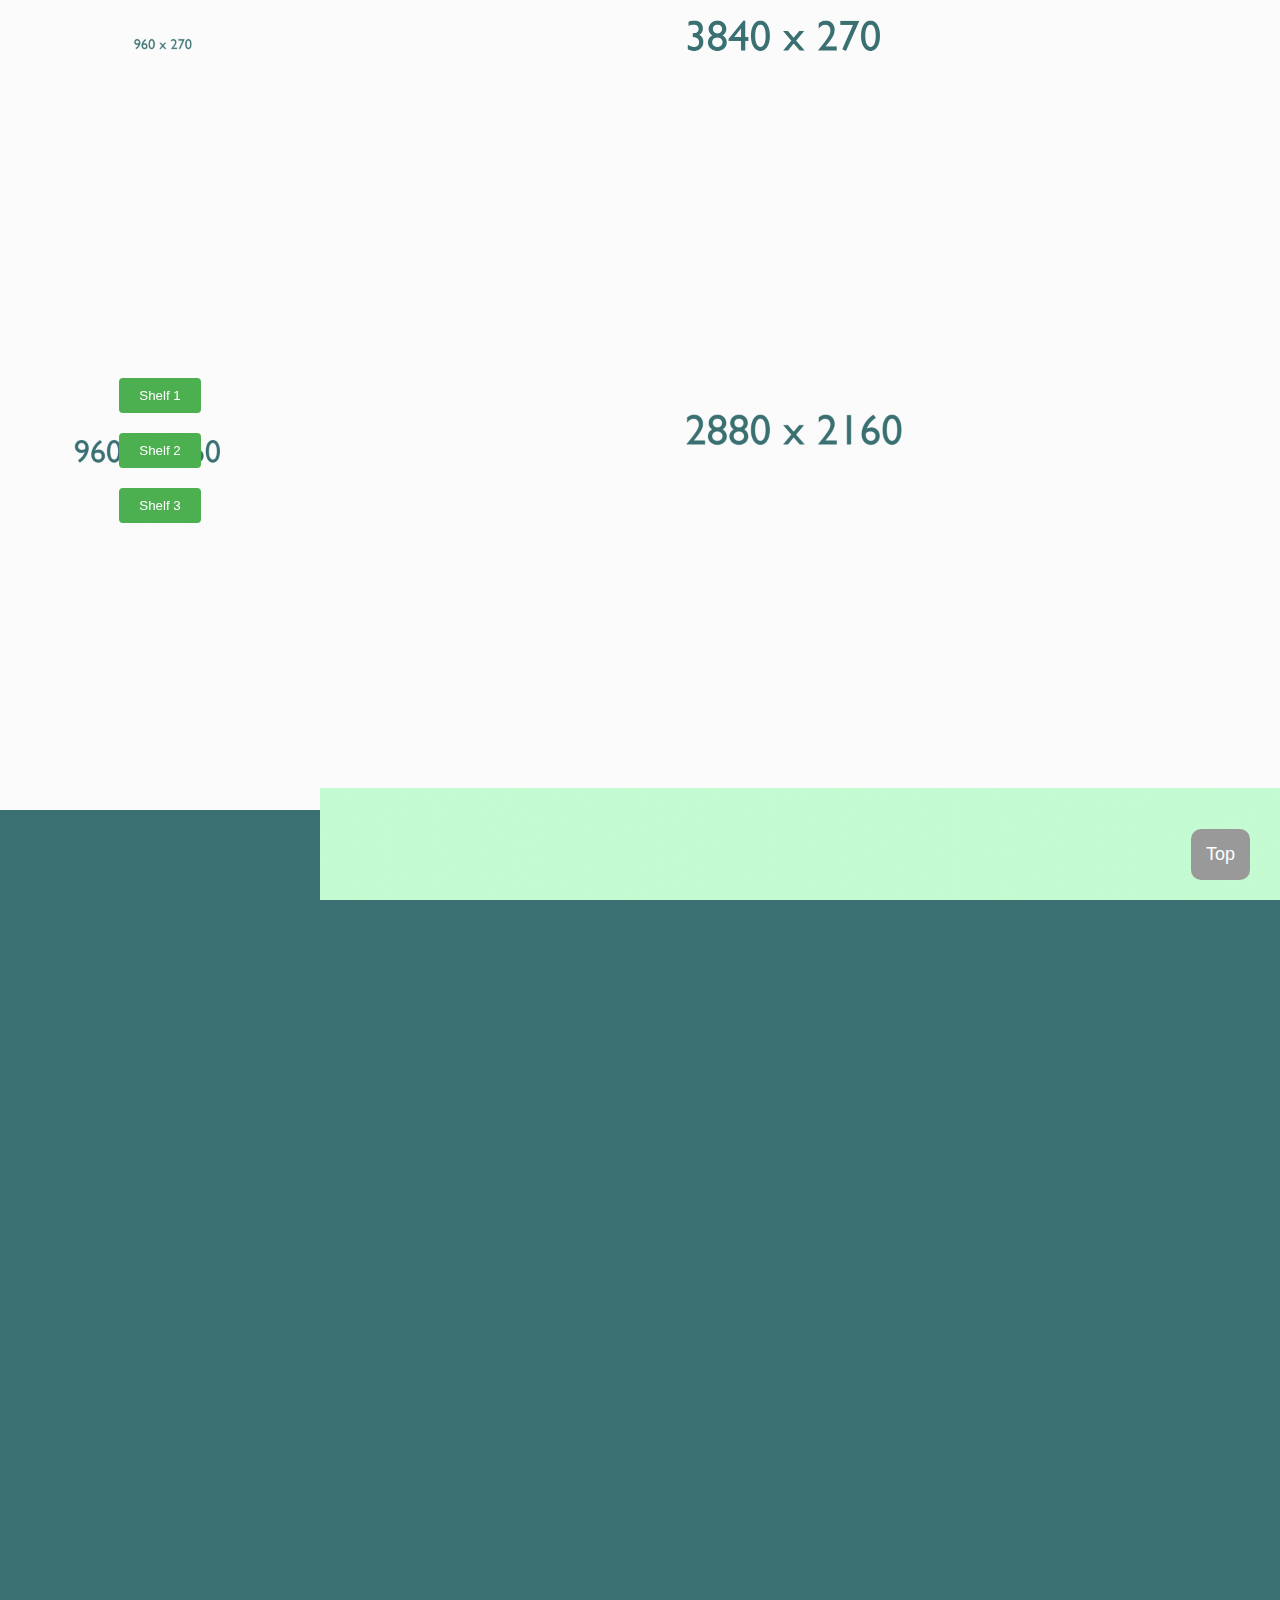
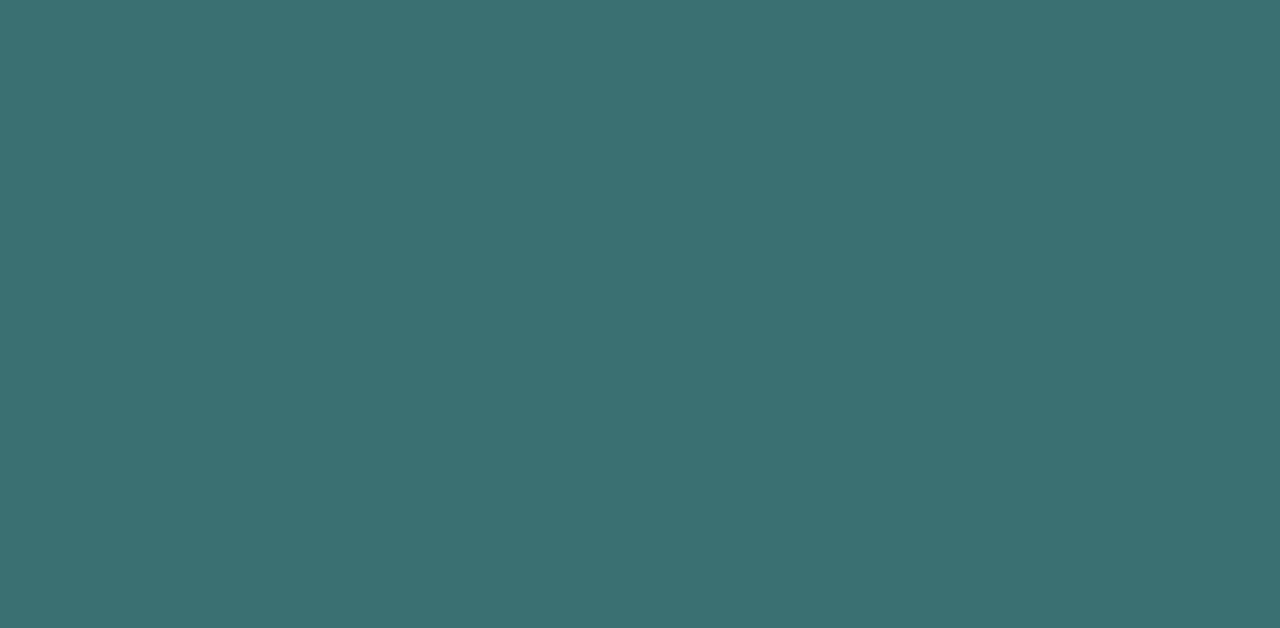
==== index.html @ 76a44fa4 "hjhjhj" ====
<!DOCTYPE html>
<html lang="en">
    <head>
        <meta charset="UTF-8">
        <title>Anderdragoon</title>
        <link rel="stylesheet" type="text/css" href="styles.css">
        <link href="https://fonts.googleapis.com/css?family=Open+Sans&display=swap" rel="stylesheet">
        <link rel="icon" sizes="192x192" href="logos/dragonLogo-192x192.png">
        <link rel="icon" sizes="256x256" href="logos/dragonLogo-256x256.png">
    </head>

    <body>
        <a href="new_page.html">
            <img src="pics/headNews3840x270.png" alt="Description of Image" class="news-image">
        </a>

        <a href="index.html" class="home-link">
            <img src="pics/topLeft960x270.png" alt="Home Page" class="top-left">
        </a>

        <div class="sidebar">
            <button onclick="scrollToImage('shelf1')">Shelf 1</button>
            <button onclick="scrollToImage('shelf2')">Shelf 2</button>
            <button onclick="scrollToImage('shelf3')">Shelf 3</button>
        </div>
    
        <div class="shelf-container">
            <img id="shelf1" src="pics/blankShelf2880x2160A.png" alt="Shelf 1">
            <img id="shelf2" src="pics/blankShelf2880x2160B.png" alt="Shelf 2">
            <img id="shelf3" src="pics/blankShelf2880x2160C.png" alt="Shelf 3">
        </div>

        <button id="backToTop" title="Go to top">Top</button>
        <script src="testScript.js"></script>
    </body>

</html>
---- styles.css ----
html, body {
    background-color: #3a7072;
    width: 100%;
    height: 100%;
    margin: 0;
    padding: 0;
    overflow-x: hidden; /* 防止水平滚动 */
    font-family: 'Open Sans', sans-serif;
    cursor: url('logos/pixelDragonCursor32x32.png')16 16, auto;
}

/*button, button:hover {
    cursor: url('logos/pixelDragonCursorSmile32x32.png')16 16, auto;
}*/

img {
    cursor: url('logos/pixelDragonCursorSmile32x32.png')16 16, auto;
}

.news-image {
    display: block; /* 将图片作为块级元素处理 */
    margin-left: 25%; /* 左边距设置为视窗宽度的25% */
    width: 75%; /* 可能需要调整的图片宽度 */
    height: auto; /* 高度自动调整以保持宽高比 */
}

.top-left {
    display: block;
    position: fixed; /* 固定定位 */
    top: 0; /* 顶部对齐 */
    left: 0; /* 左侧对齐 */
    width: 25%; /* 图片宽度为视窗宽度的25% */
    height: auto; /* 自动调整高度以保持宽高比 */
}

.home-link {
    display: block; /* 确保链接作为块级元素 */
    text-decoration: none; /* 可选：移除链接下划线 */
    z-index: 50; 
}

.shelf-container {
    margin-left: 25%;
    margin-top: 0; /* 移除上边距 */
}

.shelf-container img {
    width: 100%;
    height: auto;
    display: block; /* 避免图片间有间隙 */
}

.sidebar {
    position: fixed; /* 固定位置，随滚动条移动 */
    left: 0;
    top: 0;
    width: 25%;
    height: 100%;
    background-image: url('pics/sideBar960x2160.png');
    background-size: contain; /* 更改为contain以确保图片完整显示 */
    background-repeat: no-repeat; /* 防止背景图片重复 */
    background-position: center; /* 垂直居中 */
    display: flex;
    flex-direction: column;
    align-items: center;
    justify-content: center;
    z-index: 1; /* 确保侧边栏在内容之上 */
}

/* 媒体查询示例，针对更小的屏幕调整 */
@media (max-width: 768px) {
    .sidebar {
        width: 30%; /* 在小屏幕上增加宽度 */
        /* 可以添加更多样式调整 */
    }
}

.sidebar button {
    background-color: #4CAF50; /* Green */
    color: white;
    padding: 10px 20px;
    margin: 10px 0;
    border: none;
    border-radius: 4px;
    cursor: url('logos/pixelDragonCursorSmile32x32.png')16 16, auto;
    transition: 0.3s;
}

.sidebar button:hover {
    background-color: #45a049;
}

.sidebar button:focus {
    outline: none;
    box-shadow: 0 0 3px 2px #252525;
}

#backToTop {
    position: fixed;
    bottom: 20px;
    right: 30px;
    z-index: 99;
    font-size: 18px;
    border: none;
    outline: none;
    background-color: #999;
    color: white;
    cursor: pointer;
    padding: 15px;
    border-radius: 10px;
  }
  
#backToTop:hover {
    background-color: #333;
  }

#shelf1 {
    cursor: url('logos/pixelDragonCursor32x32.png')16 16, auto;
}

#shelf2 {
    cursor: url('logos/pixelDragonCursor32x32.png')16 16, auto;
}

#shelf3 {
    cursor: url('logos/pixelDragonCursor32x32.png')16 16, auto;
}

h1 {
    color: #333;
}

p {
    color: #666;
}
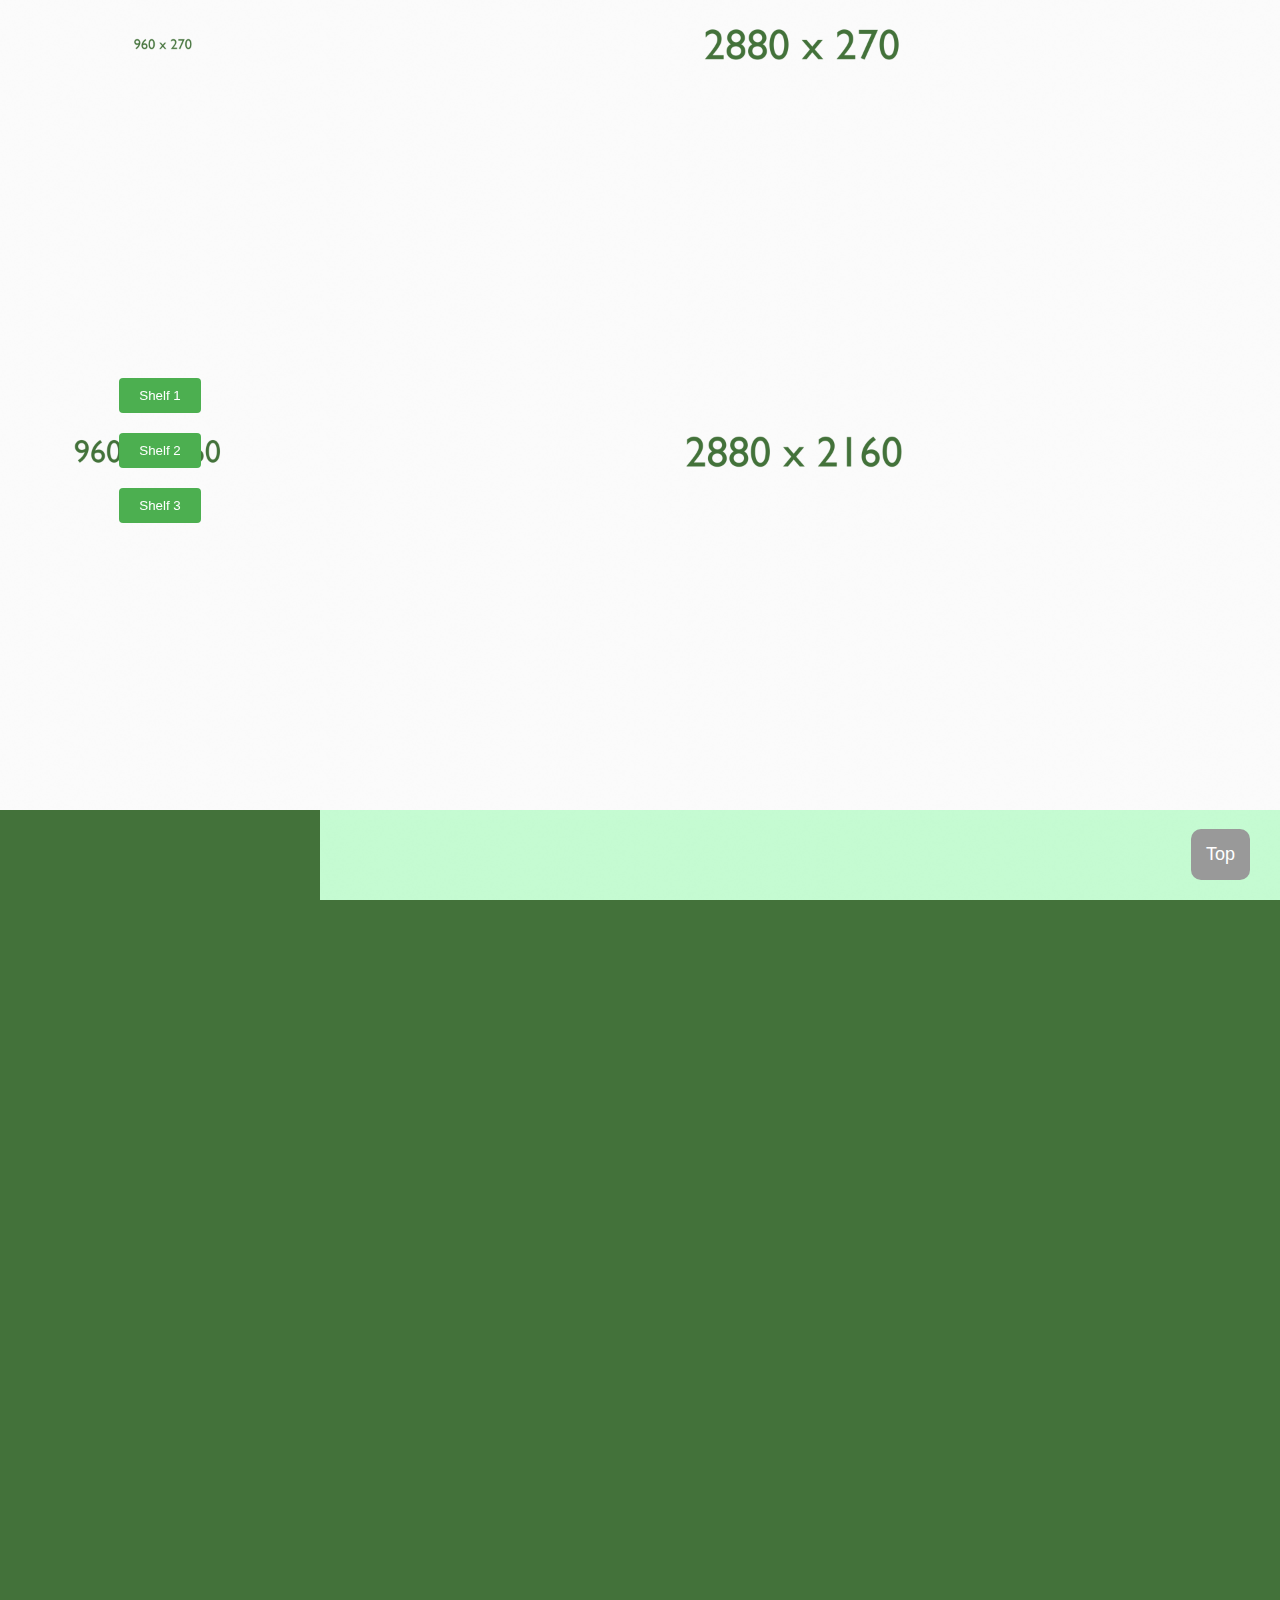
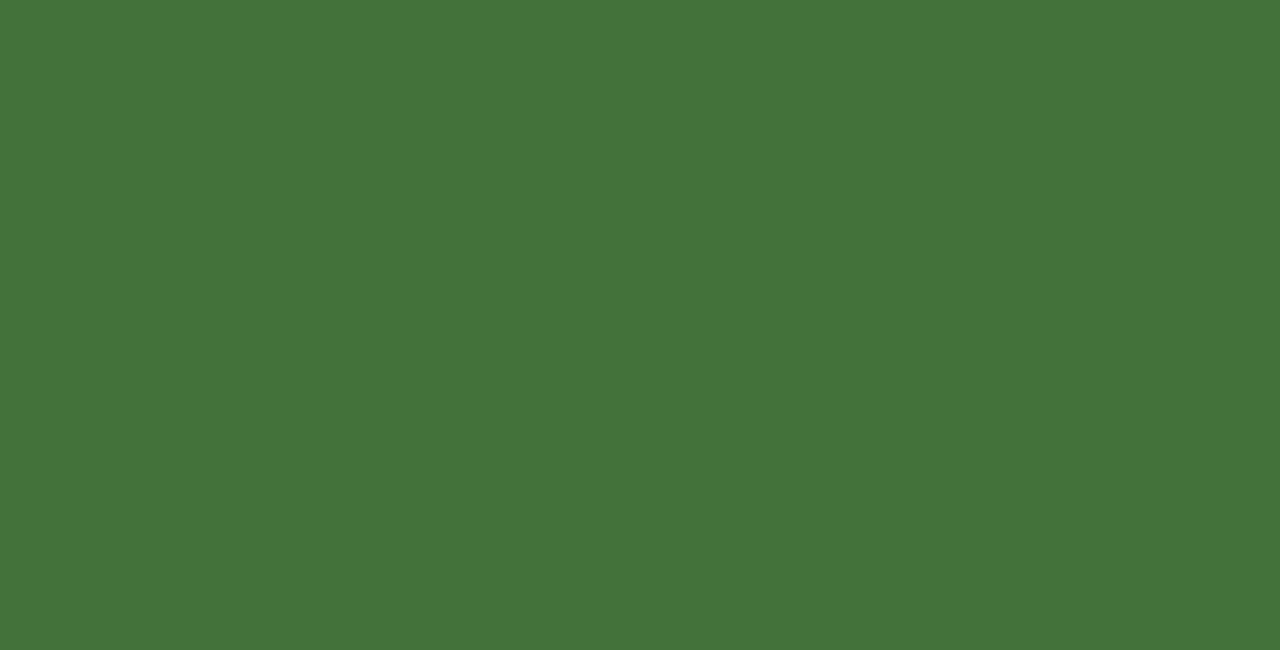
==== commit c3e1c30a: "uuuu" ====
--- a/index.html
+++ b/index.html
@@ -11,7 +11,7 @@
 
     <body>
         <a href="new_page.html">
-            <img src="pics/headNews3840x270.png" alt="Description of Image" class="news-image">
+            <img src="pics/headNews2880x270.png" alt="Description of Image" class="news-image">
         </a>
 
         <a href="index.html" class="home-link">
--- a/styles.css
+++ b/styles.css
@@ -1,5 +1,5 @@
 html, body {
-    background-color: #3a7072;
+    background-color: #43723a;
     width: 100%;
     height: 100%;
     margin: 0;
@@ -35,6 +35,7 @@
 
 .home-link {
     display: block; /* 确保链接作为块级元素 */
+    position: relative;
     text-decoration: none; /* 可选：移除链接下划线 */
     z-index: 50; 
 }
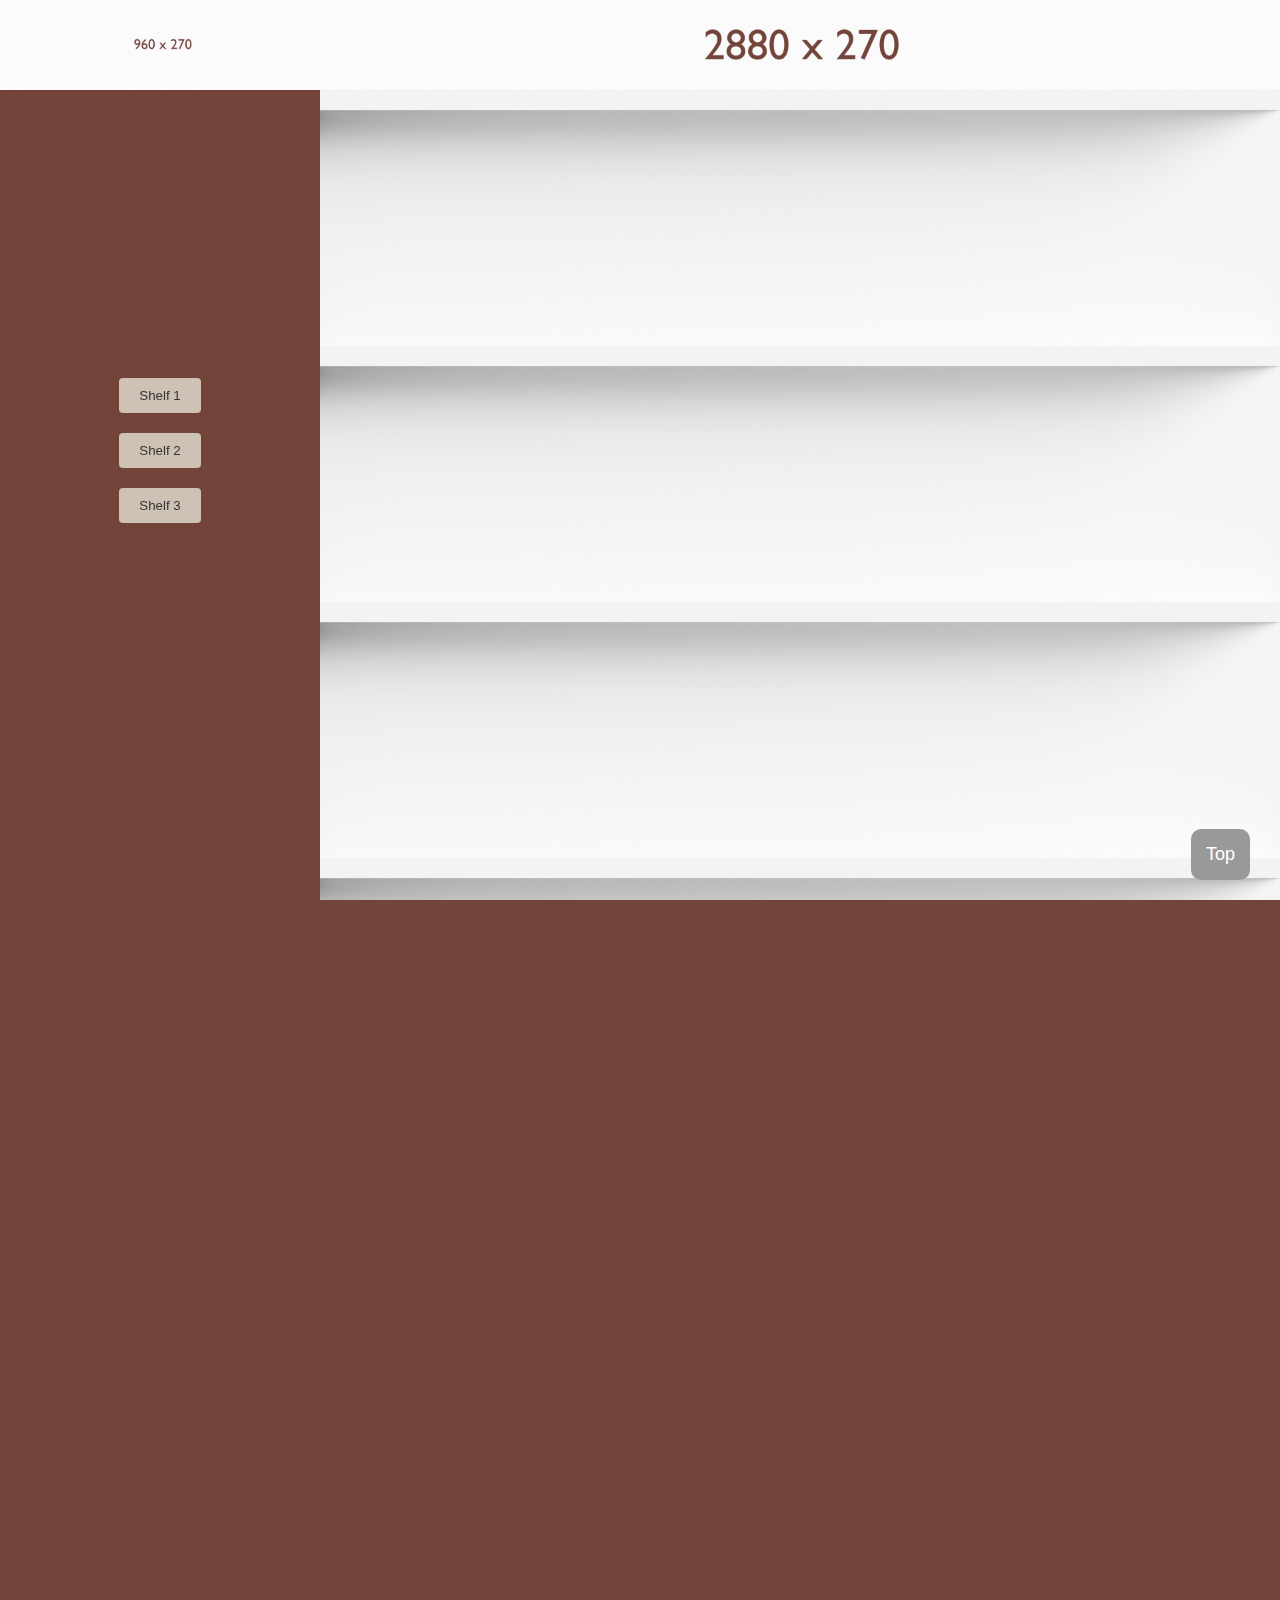
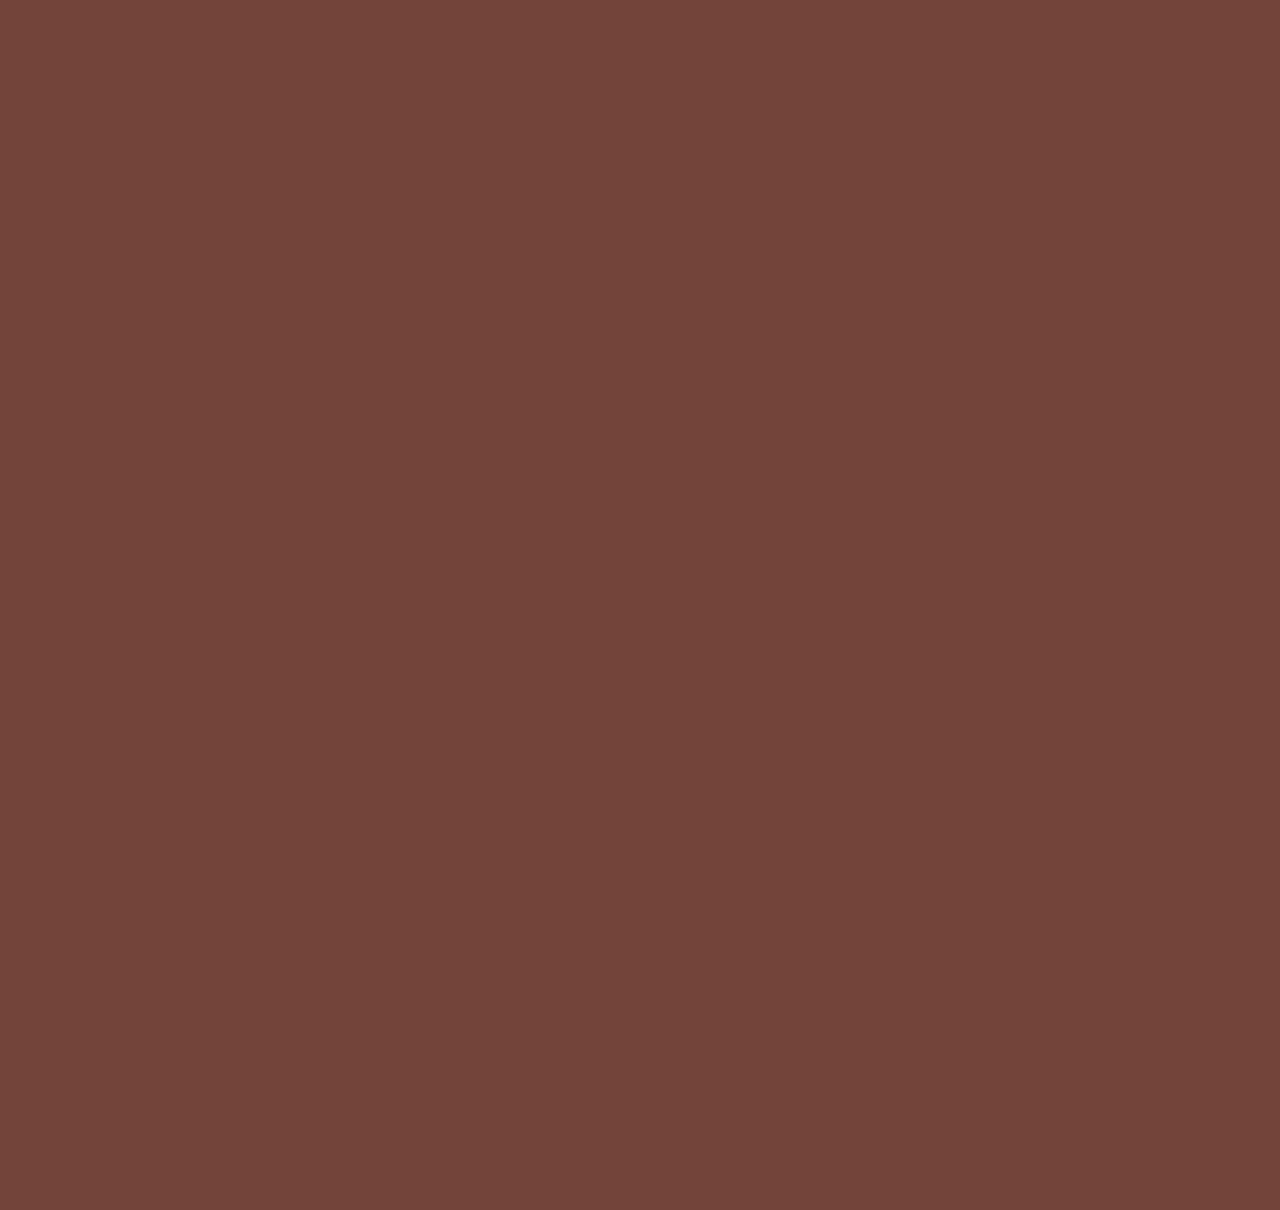
==== commit 63a54801: "hghgh" ====
--- a/index.html
+++ b/index.html
@@ -25,7 +25,7 @@
         </div>
     
         <div class="shelf-container">
-            <img id="shelf1" src="pics/blankShelf2880x2160A.png" alt="Shelf 1">
+            <img id="shelf1" src="pics/shelfA2880x3840.png" alt="Shelf 1">
             <img id="shelf2" src="pics/blankShelf2880x2160B.png" alt="Shelf 2">
             <img id="shelf3" src="pics/blankShelf2880x2160C.png" alt="Shelf 3">
         </div>
--- a/styles.css
+++ b/styles.css
@@ -1,5 +1,5 @@
 html, body {
-    background-color: #43723a;
+    background-color: #72443a;
     width: 100%;
     height: 100%;
     margin: 0;
@@ -57,10 +57,6 @@
     top: 0;
     width: 25%;
     height: 100%;
-    background-image: url('pics/sideBar960x2160.png');
-    background-size: contain; /* 更改为contain以确保图片完整显示 */
-    background-repeat: no-repeat; /* 防止背景图片重复 */
-    background-position: center; /* 垂直居中 */
     display: flex;
     flex-direction: column;
     align-items: center;
@@ -77,8 +73,8 @@
 }
 
 .sidebar button {
-    background-color: #4CAF50; /* Green */
-    color: white;
+    background-color: #cec2b5;
+    color: #343434;
     padding: 10px 20px;
     margin: 10px 0;
     border: none;
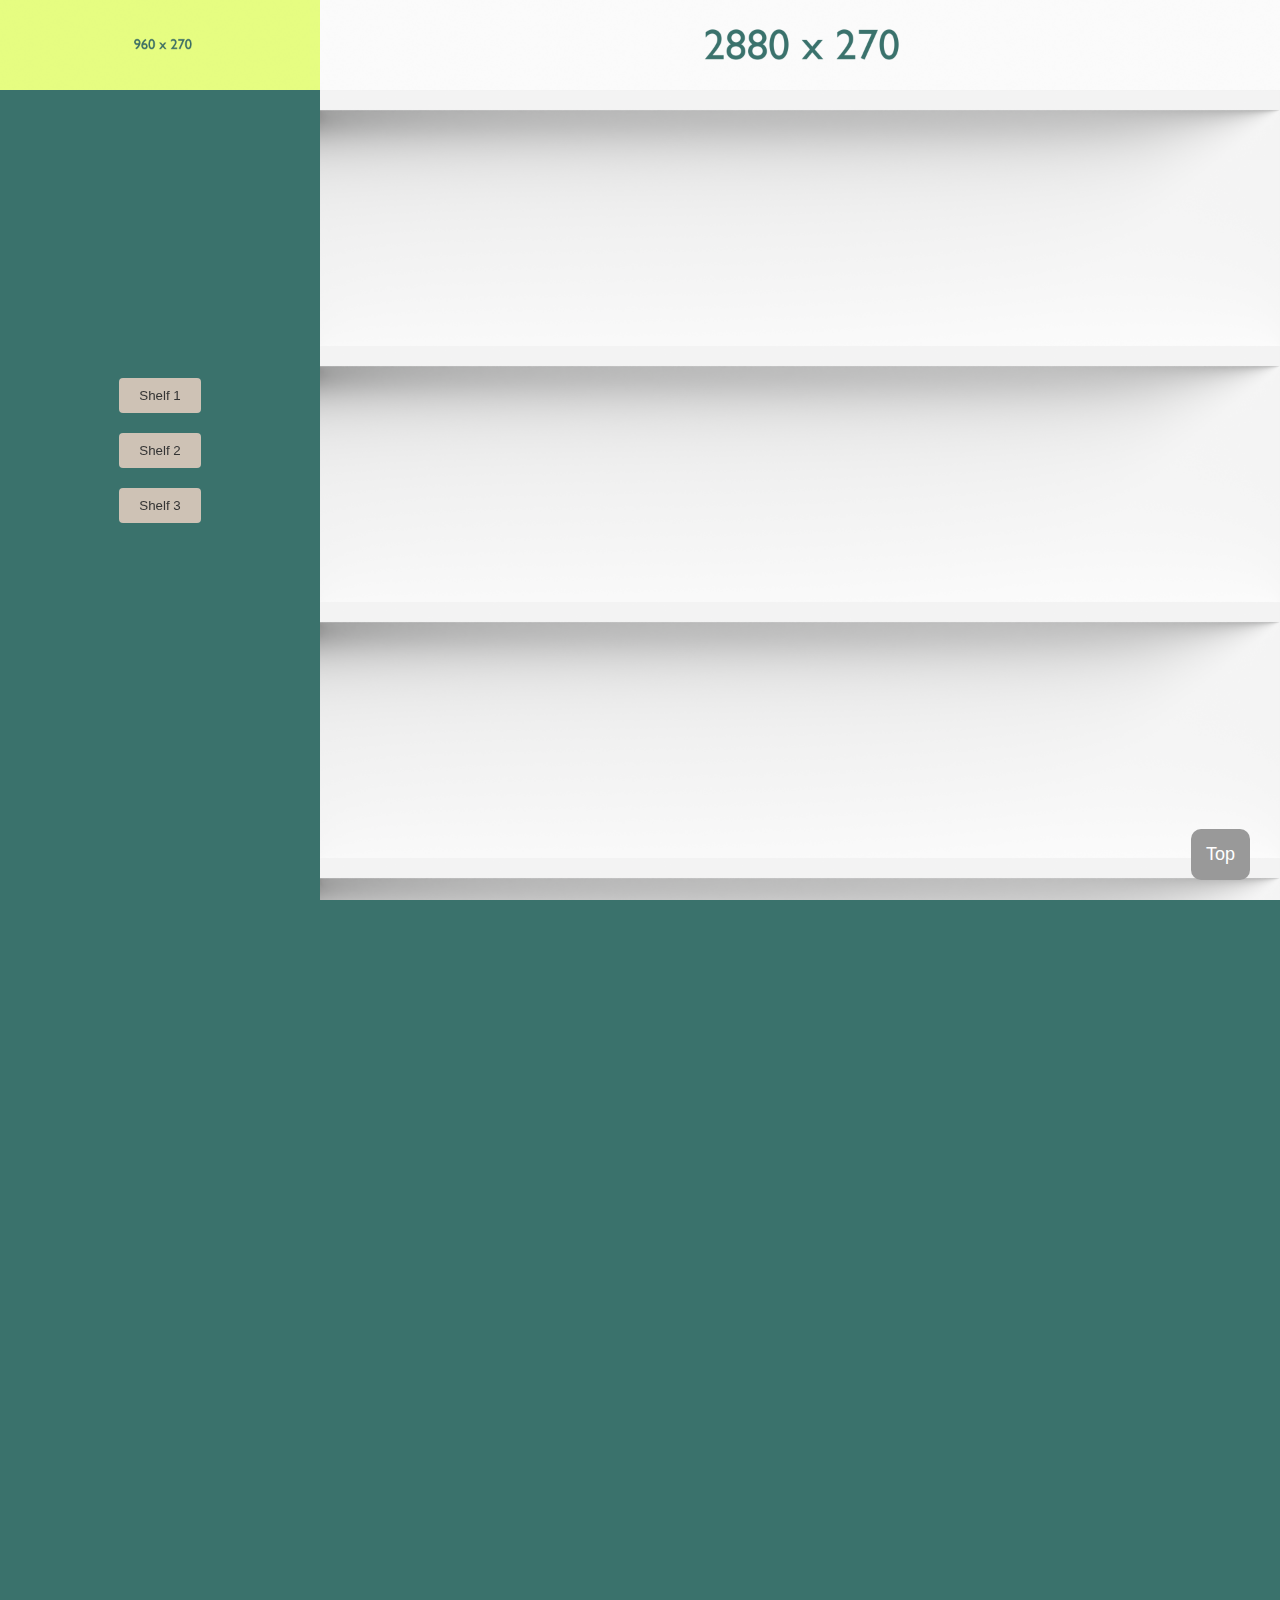
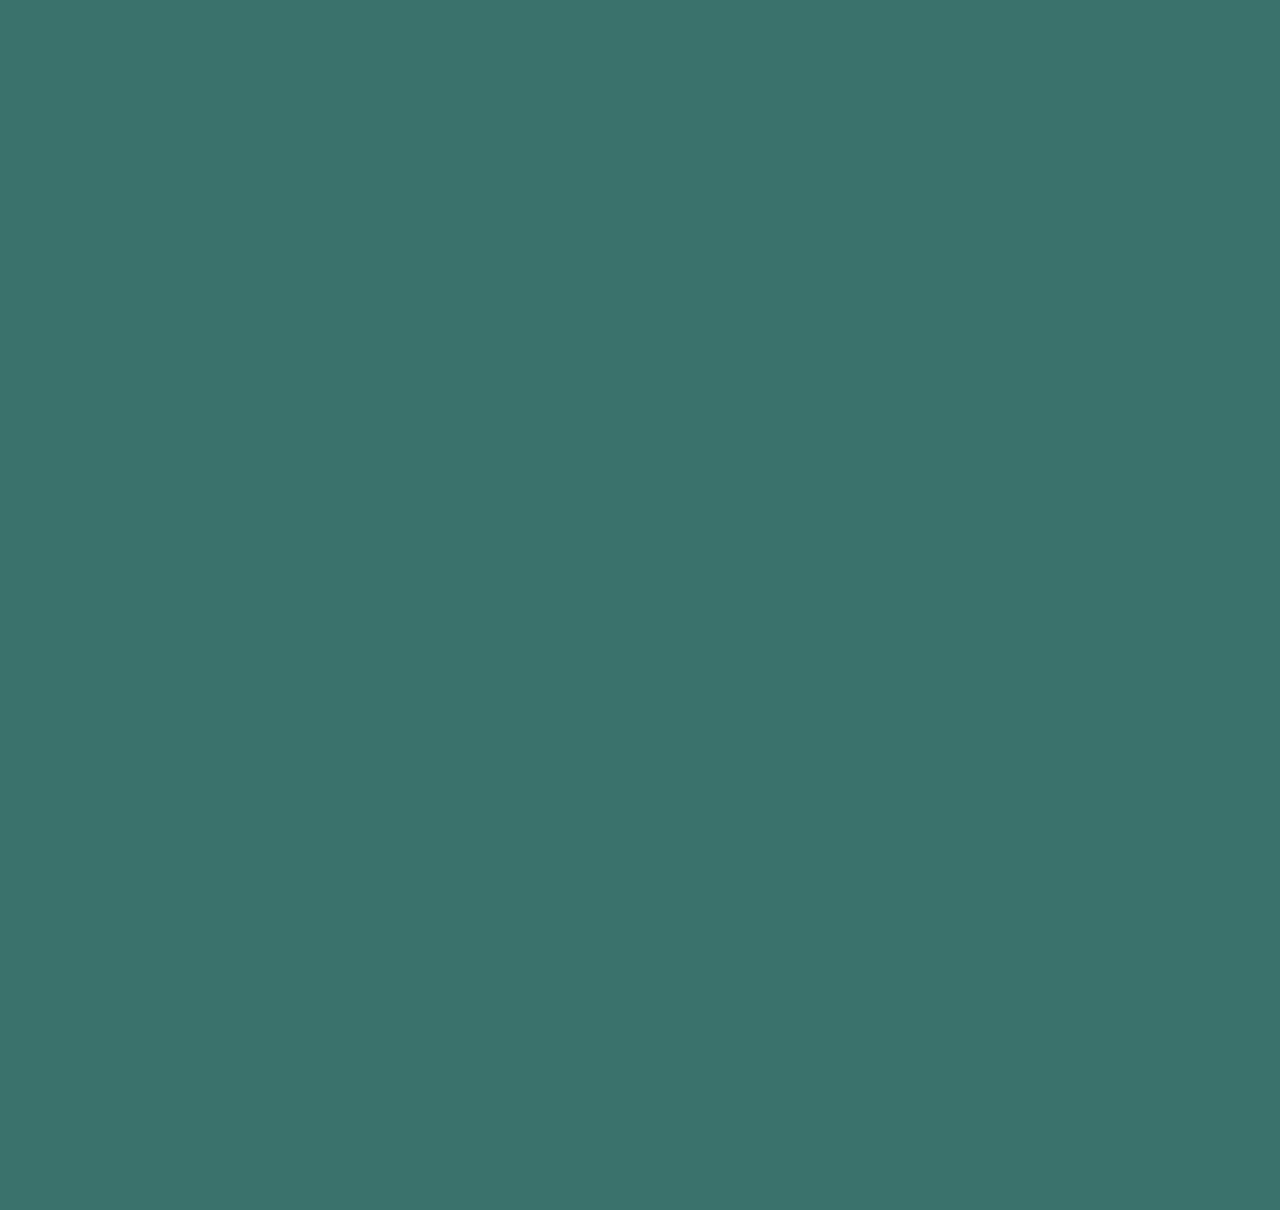
==== commit e1afb420: "bghbv" ====
--- a/index.html
+++ b/index.html
@@ -28,6 +28,9 @@
             <img id="shelf1" src="pics/shelfA2880x3840.png" alt="Shelf 1">
             <img id="shelf2" src="pics/blankShelf2880x2160B.png" alt="Shelf 2">
             <img id="shelf3" src="pics/blankShelf2880x2160C.png" alt="Shelf 3">
+            <div class="small-image" id="image1"></div>
+            <div class="small-image" id="image2"></div>
+            <div class="small-image" id="image3"></div>
         </div>
 
         <button id="backToTop" title="Go to top">Top</button>
--- a/styles.css
+++ b/styles.css
@@ -1,5 +1,5 @@
 html, body {
-    background-color: #72443a;
+    background-color: #3a726c;
     width: 100%;
     height: 100%;
     margin: 0;
@@ -9,17 +9,14 @@
     cursor: url('logos/pixelDragonCursor32x32.png')16 16, auto;
 }
 
-/*button, button:hover {
-    cursor: url('logos/pixelDragonCursorSmile32x32.png')16 16, auto;
-}*/
-
 img {
     cursor: url('logos/pixelDragonCursorSmile32x32.png')16 16, auto;
 }
 
 .news-image {
+    position: relative;
     display: block; /* 将图片作为块级元素处理 */
-    margin-left: 25%; /* 左边距设置为视窗宽度的25% */
+    left: 25%;
     width: 75%; /* 可能需要调整的图片宽度 */
     height: auto; /* 高度自动调整以保持宽高比 */
 }
@@ -41,6 +38,7 @@
 }
 
 .shelf-container {
+    position: relative;
     margin-left: 25%;
     margin-top: 0; /* 移除上边距 */
 }
@@ -49,6 +47,27 @@
     width: 100%;
     height: auto;
     display: block; /* 避免图片间有间隙 */
+}
+
+.small-image {
+    position: absolute;
+    width: 512px;
+    height: 512px;
+    bottom: 80%; /* 因为我们是定位到底部，所以是 100% - 20% */
+}
+
+#image1 {
+    left: 25%; /* 根据需要调整 */
+    background-image: url('path_to_image1.png'); /* 小图片1的路径 */
+}
+#image2 {
+    left: 50%; /* 根据需要调整 */
+    transform: translateX(-50%); /* 使得这个图片的中心对齐容器的中心 */
+    background-image: url('path_to_image2.png'); /* 小图片2的路径 */
+}
+#image3 {
+    left: 75%; /* 根据需要调整 */
+    background-image: url('path_to_image3.png'); /* 小图片3的路径 */
 }
 
 .sidebar {
@@ -62,14 +81,6 @@
     align-items: center;
     justify-content: center;
     z-index: 1; /* 确保侧边栏在内容之上 */
-}
-
-/* 媒体查询示例，针对更小的屏幕调整 */
-@media (max-width: 768px) {
-    .sidebar {
-        width: 30%; /* 在小屏幕上增加宽度 */
-        /* 可以添加更多样式调整 */
-    }
 }
 
 .sidebar button {
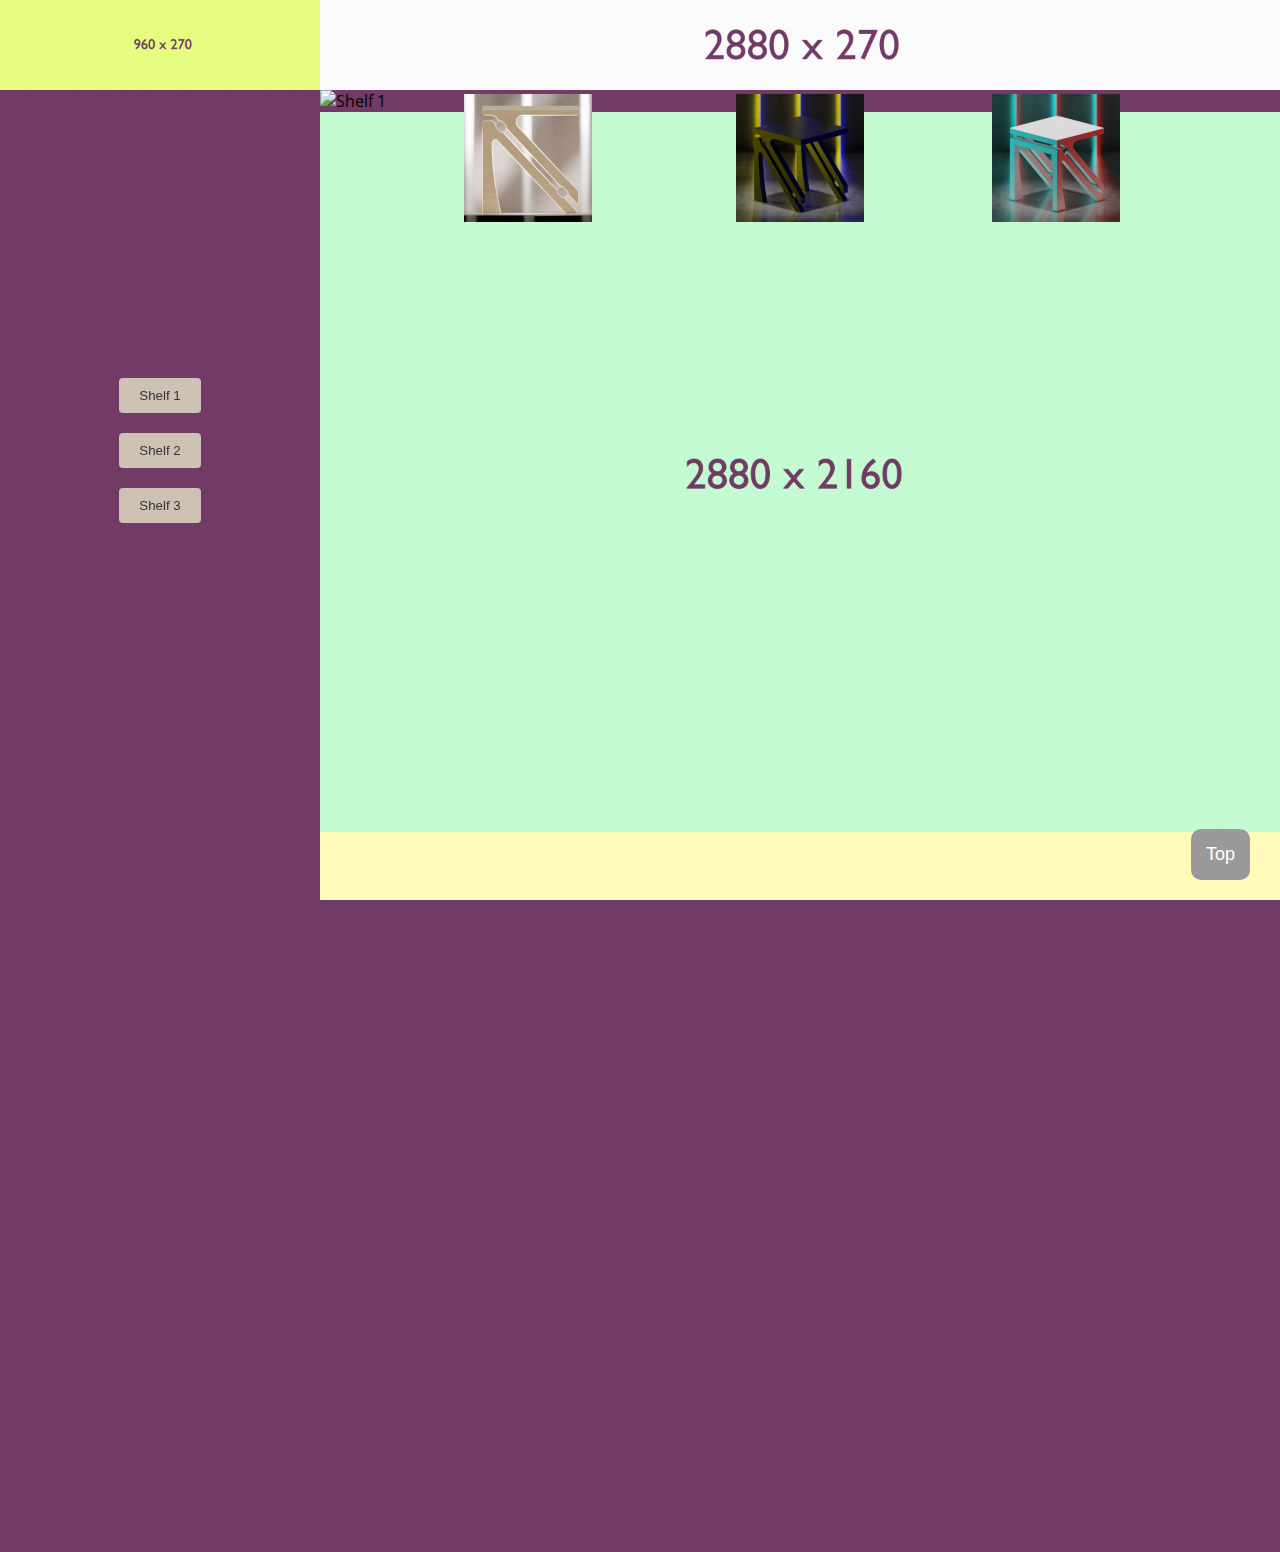
==== commit 0e107e06: "fdfsg" ====
--- a/index.html
+++ b/index.html
@@ -25,7 +25,7 @@
         </div>
     
         <div class="shelf-container">
-            <img id="shelf1" src="pics/shelfA2880x3840.png" alt="Shelf 1">
+            <img id="shelf1" src="pics/shelfAdvanced2880x3840.png" alt="Shelf 1">
             <img id="shelf2" src="pics/blankShelf2880x2160B.png" alt="Shelf 2">
             <img id="shelf3" src="pics/blankShelf2880x2160C.png" alt="Shelf 3">
             <div class="small-image" id="image1"></div>
--- a/styles.css
+++ b/styles.css
@@ -1,5 +1,5 @@
 html, body {
-    background-color: #3a726c;
+    background-color: #723a66;
     width: 100%;
     height: 100%;
     margin: 0;
@@ -26,7 +26,7 @@
     position: fixed; /* 固定定位 */
     top: 0; /* 顶部对齐 */
     left: 0; /* 左侧对齐 */
-    width: 25%; /* 图片宽度为视窗宽度的25% */
+    width: 25vw; 
     height: auto; /* 自动调整高度以保持宽高比 */
 }
 
@@ -39,7 +39,7 @@
 
 .shelf-container {
     position: relative;
-    margin-left: 25%;
+    margin-left: 25vw;
     margin-top: 0; /* 移除上边距 */
 }
 
@@ -51,30 +51,31 @@
 
 .small-image {
     position: absolute;
-    width: 512px;
-    height: 512px;
-    bottom: 80%; /* 因为我们是定位到底部，所以是 100% - 20% */
+    width: 10vw; /* 或者根据您的需要调整 */
+    height: 10vw; /* 保持宽高比为1:1 */
+    bottom: 91%; 
+    background-size: cover; /* 确保图片覆盖整个div区域 */
 }
 
 #image1 {
-    left: 25%; /* 根据需要调整 */
-    background-image: url('path_to_image1.png'); /* 小图片1的路径 */
+    left: 15%; /* 根据需要调整 */
+    background-image: url('preview512px/512pxA.png'); 
 }
 #image2 {
     left: 50%; /* 根据需要调整 */
     transform: translateX(-50%); /* 使得这个图片的中心对齐容器的中心 */
-    background-image: url('path_to_image2.png'); /* 小图片2的路径 */
+    background-image: url('preview512px/512pxB.png'); 
 }
 #image3 {
-    left: 75%; /* 根据需要调整 */
-    background-image: url('path_to_image3.png'); /* 小图片3的路径 */
+    left: 70%; /* 根据需要调整 */
+    background-image: url('preview512px/512pxC.png'); 
 }
 
 .sidebar {
     position: fixed; /* 固定位置，随滚动条移动 */
     left: 0;
     top: 0;
-    width: 25%;
+    width: 25vw;
     height: 100%;
     display: flex;
     flex-direction: column;
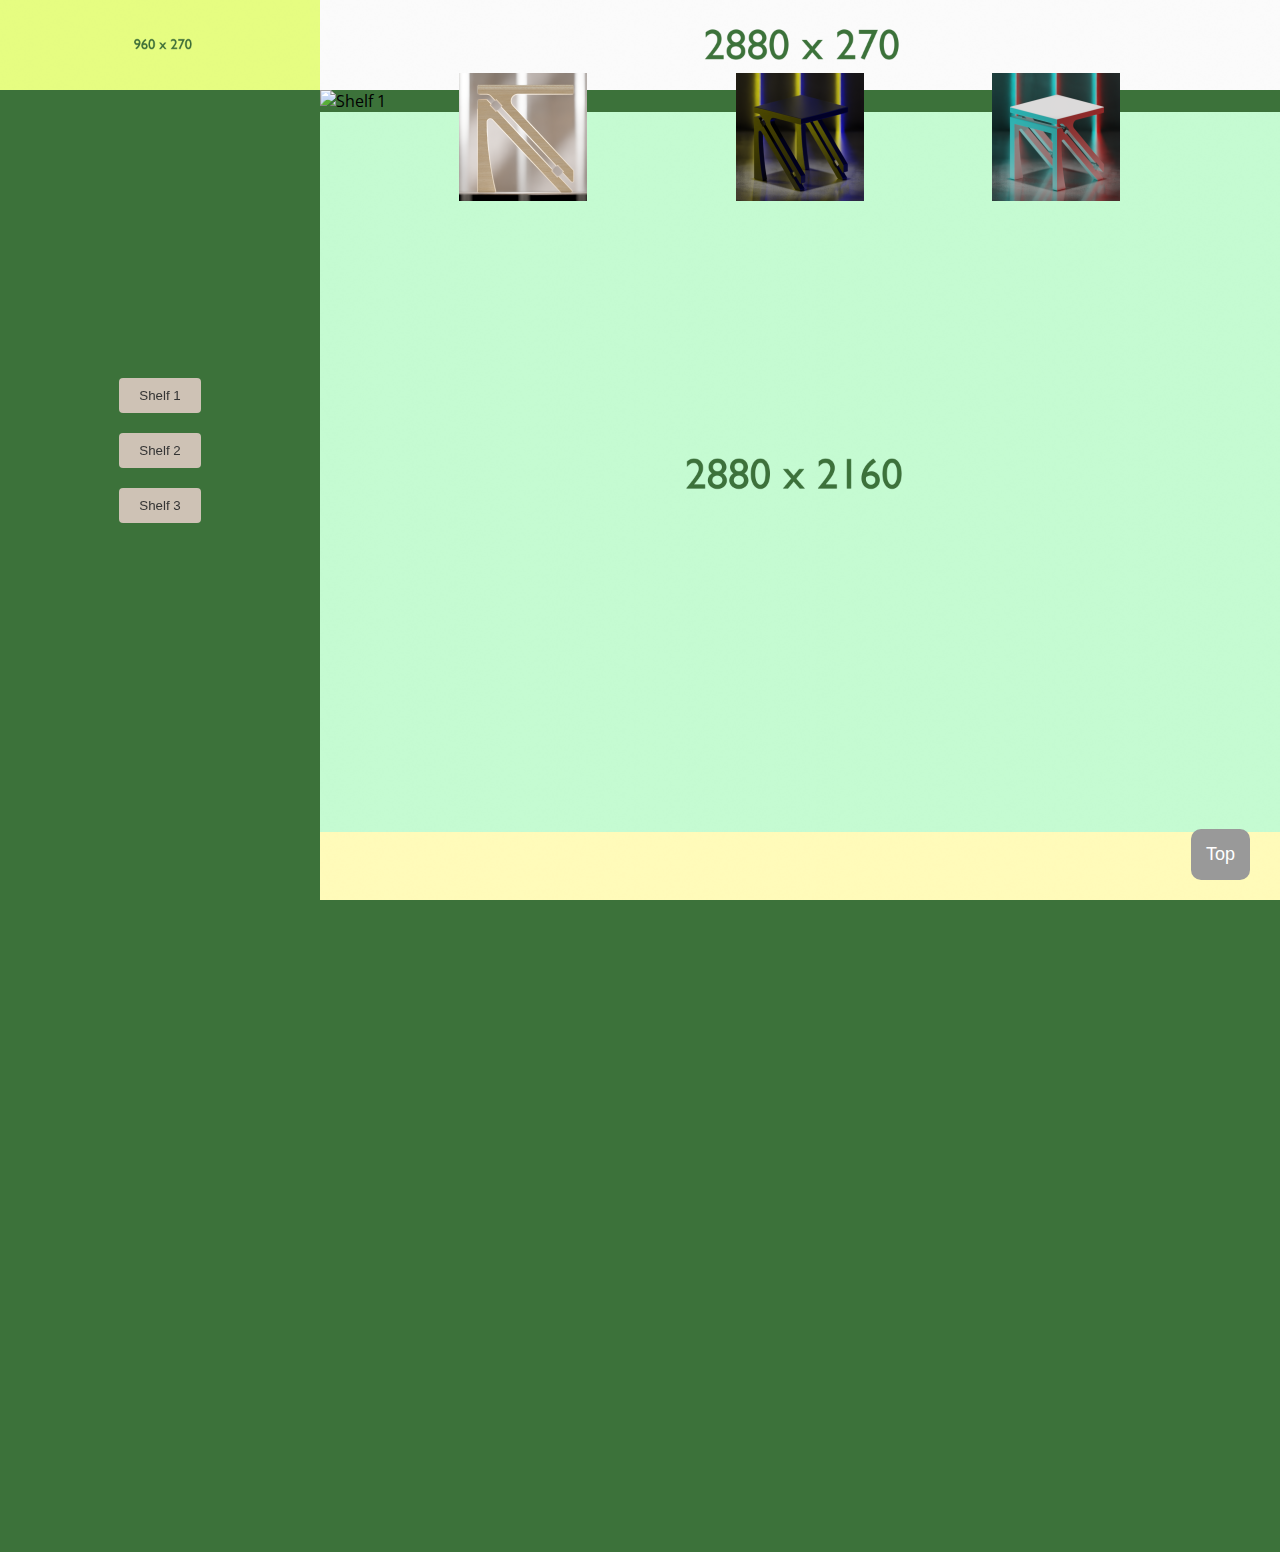
==== commit 9dd62fd9: "gfhuh" ====
--- a/index.html
+++ b/index.html
@@ -25,7 +25,7 @@
         </div>
     
         <div class="shelf-container">
-            <img id="shelf1" src="pics/shelfAdvanced2880x3840.png" alt="Shelf 1">
+            <img id="shelf1" src="pics/shelfAX2880x3840.png" alt="Shelf 1">
             <img id="shelf2" src="pics/blankShelf2880x2160B.png" alt="Shelf 2">
             <img id="shelf3" src="pics/blankShelf2880x2160C.png" alt="Shelf 3">
             <div class="small-image" id="image1"></div>
--- a/styles.css
+++ b/styles.css
@@ -1,5 +1,5 @@
 html, body {
-    background-color: #723a66;
+    background-color: #3c723a;
     width: 100%;
     height: 100%;
     margin: 0;
@@ -53,12 +53,12 @@
     position: absolute;
     width: 10vw; /* 或者根据您的需要调整 */
     height: 10vw; /* 保持宽高比为1:1 */
-    bottom: 91%; 
+    bottom: 92.375%; 
     background-size: cover; /* 确保图片覆盖整个div区域 */
 }
 
 #image1 {
-    left: 15%; /* 根据需要调整 */
+    left: 14.5%; /* 根据需要调整 */
     background-image: url('preview512px/512pxA.png'); 
 }
 #image2 {
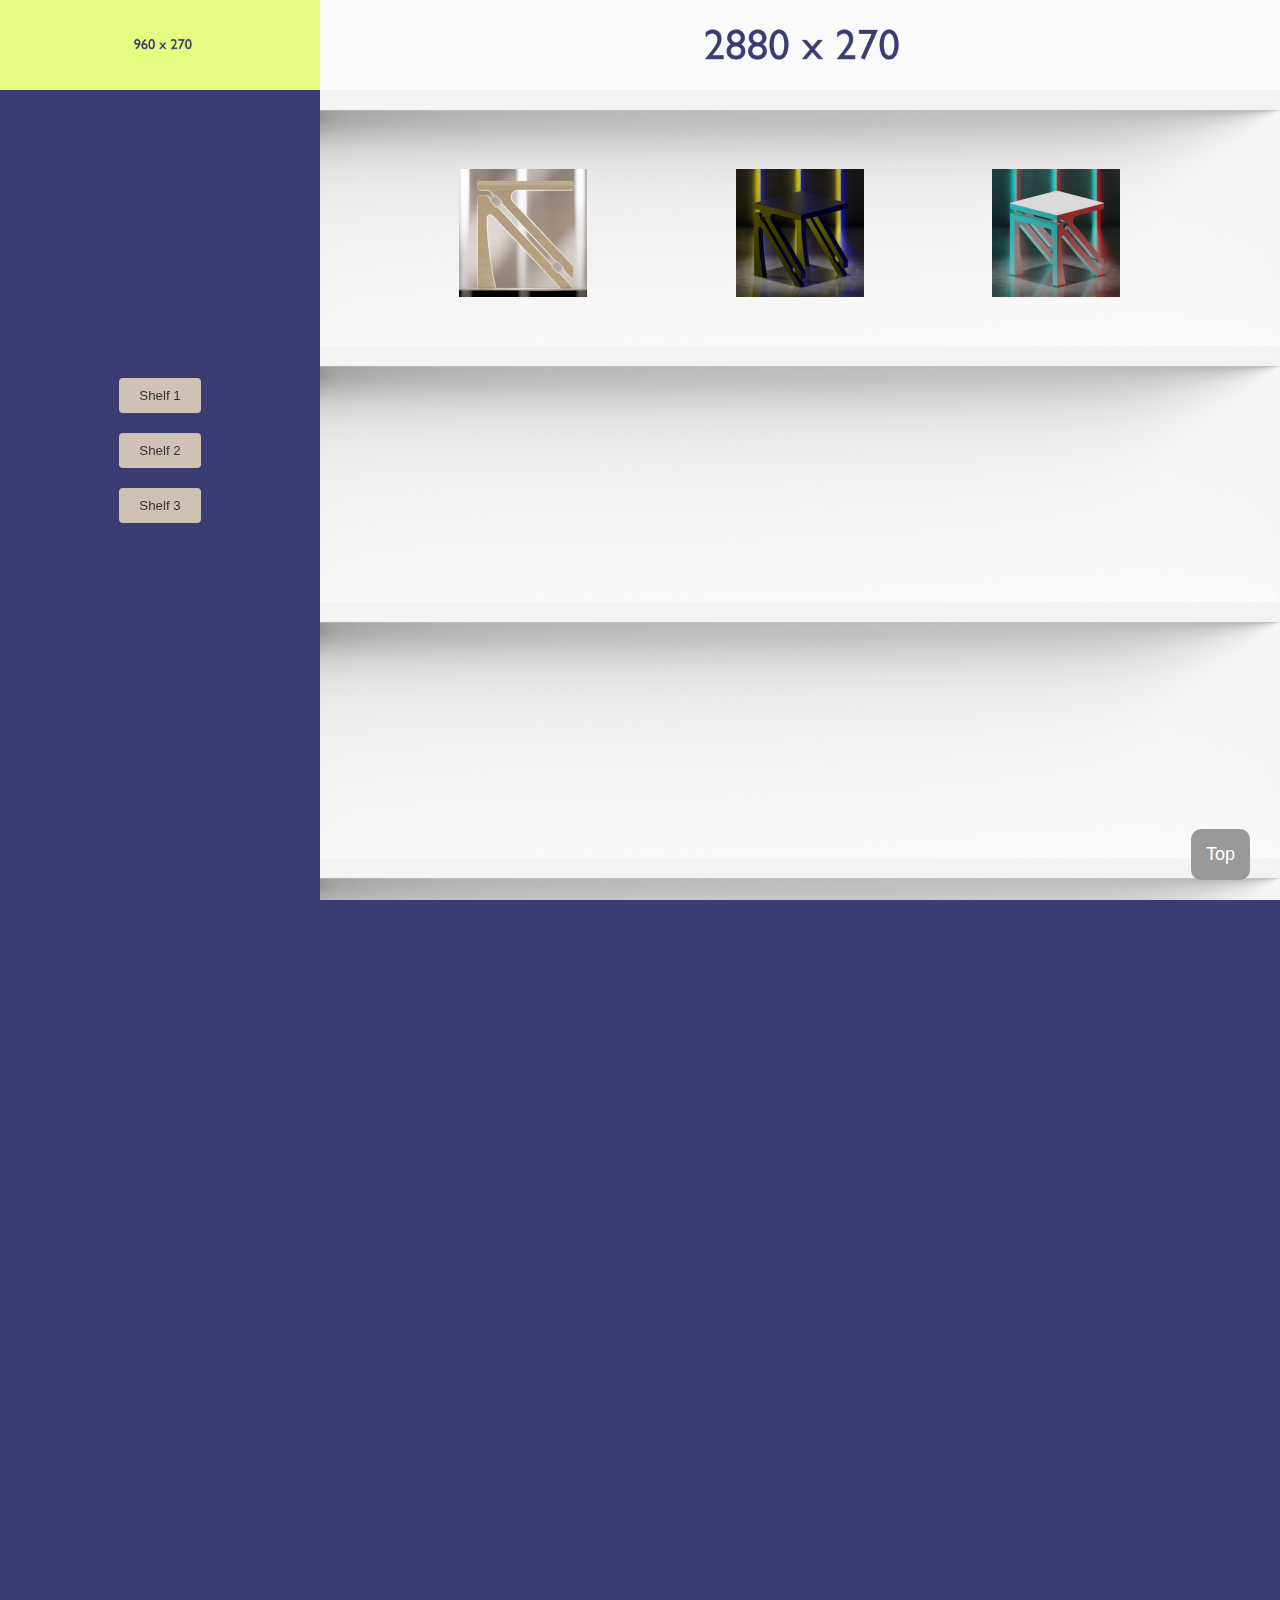
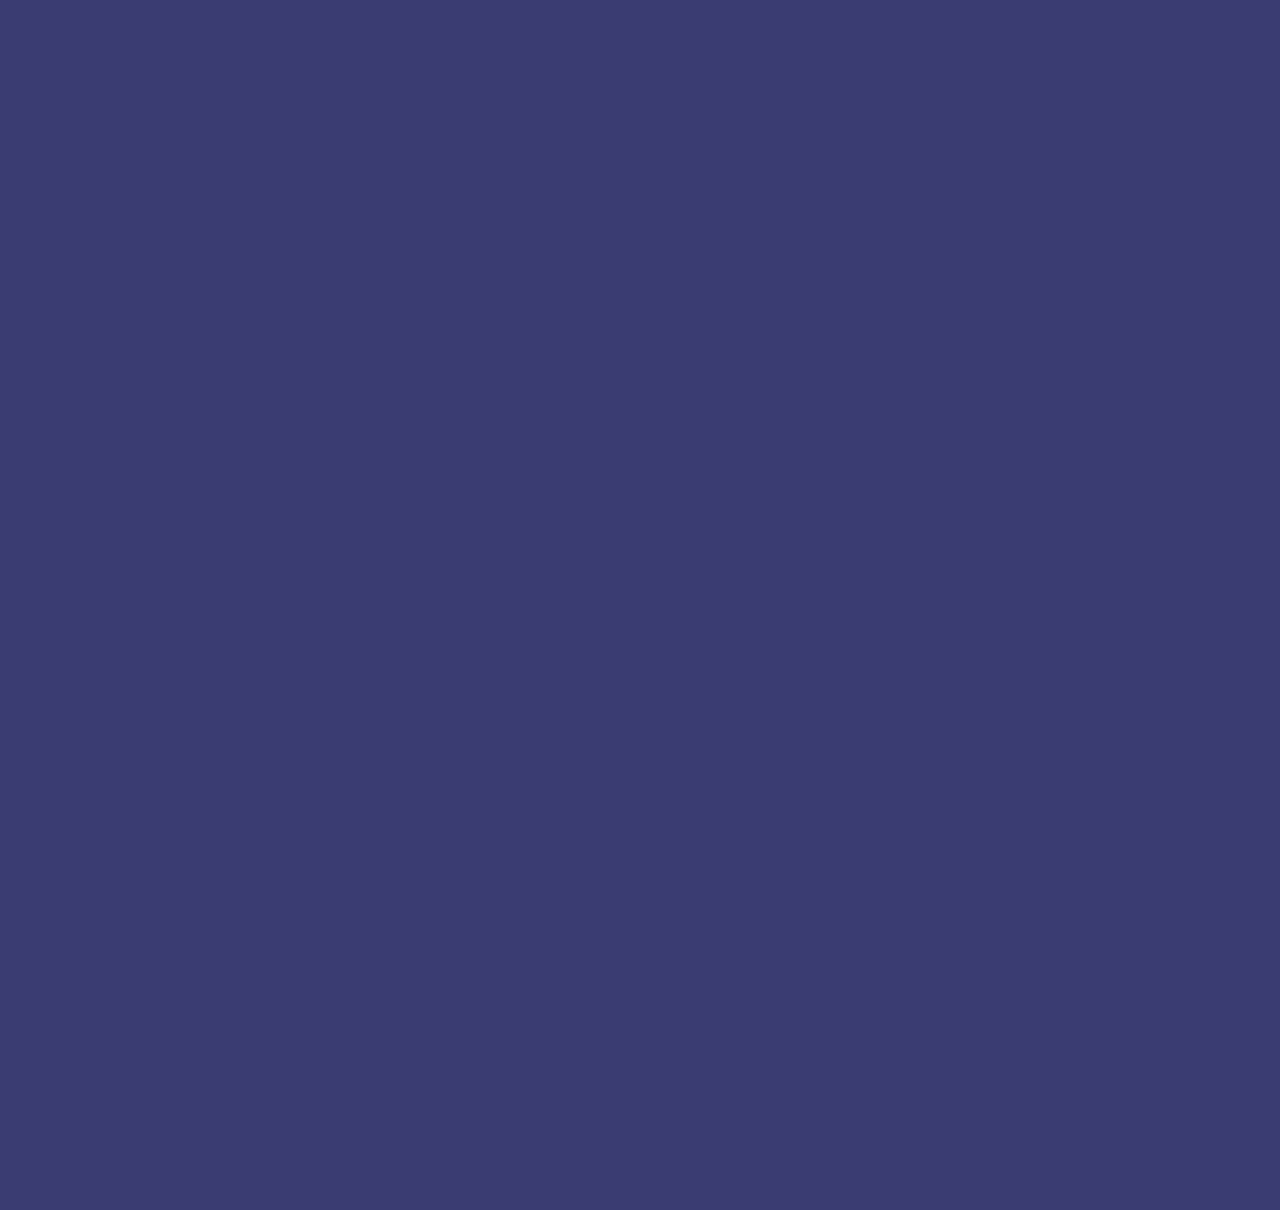
==== commit c89924a4: "gthgf" ====
--- a/index.html
+++ b/index.html
@@ -25,7 +25,7 @@
         </div>
     
         <div class="shelf-container">
-            <img id="shelf1" src="pics/shelfAX2880x3840.png" alt="Shelf 1">
+            <img id="shelf1" src="pics/shelfA2880x3840.png" alt="Shelf 1">
             <img id="shelf2" src="pics/blankShelf2880x2160B.png" alt="Shelf 2">
             <img id="shelf3" src="pics/blankShelf2880x2160C.png" alt="Shelf 3">
             <div class="small-image" id="image1"></div>
--- a/styles.css
+++ b/styles.css
@@ -1,5 +1,5 @@
 html, body {
-    background-color: #3c723a;
+    background-color: #3a3c72;
     width: 100%;
     height: 100%;
     margin: 0;
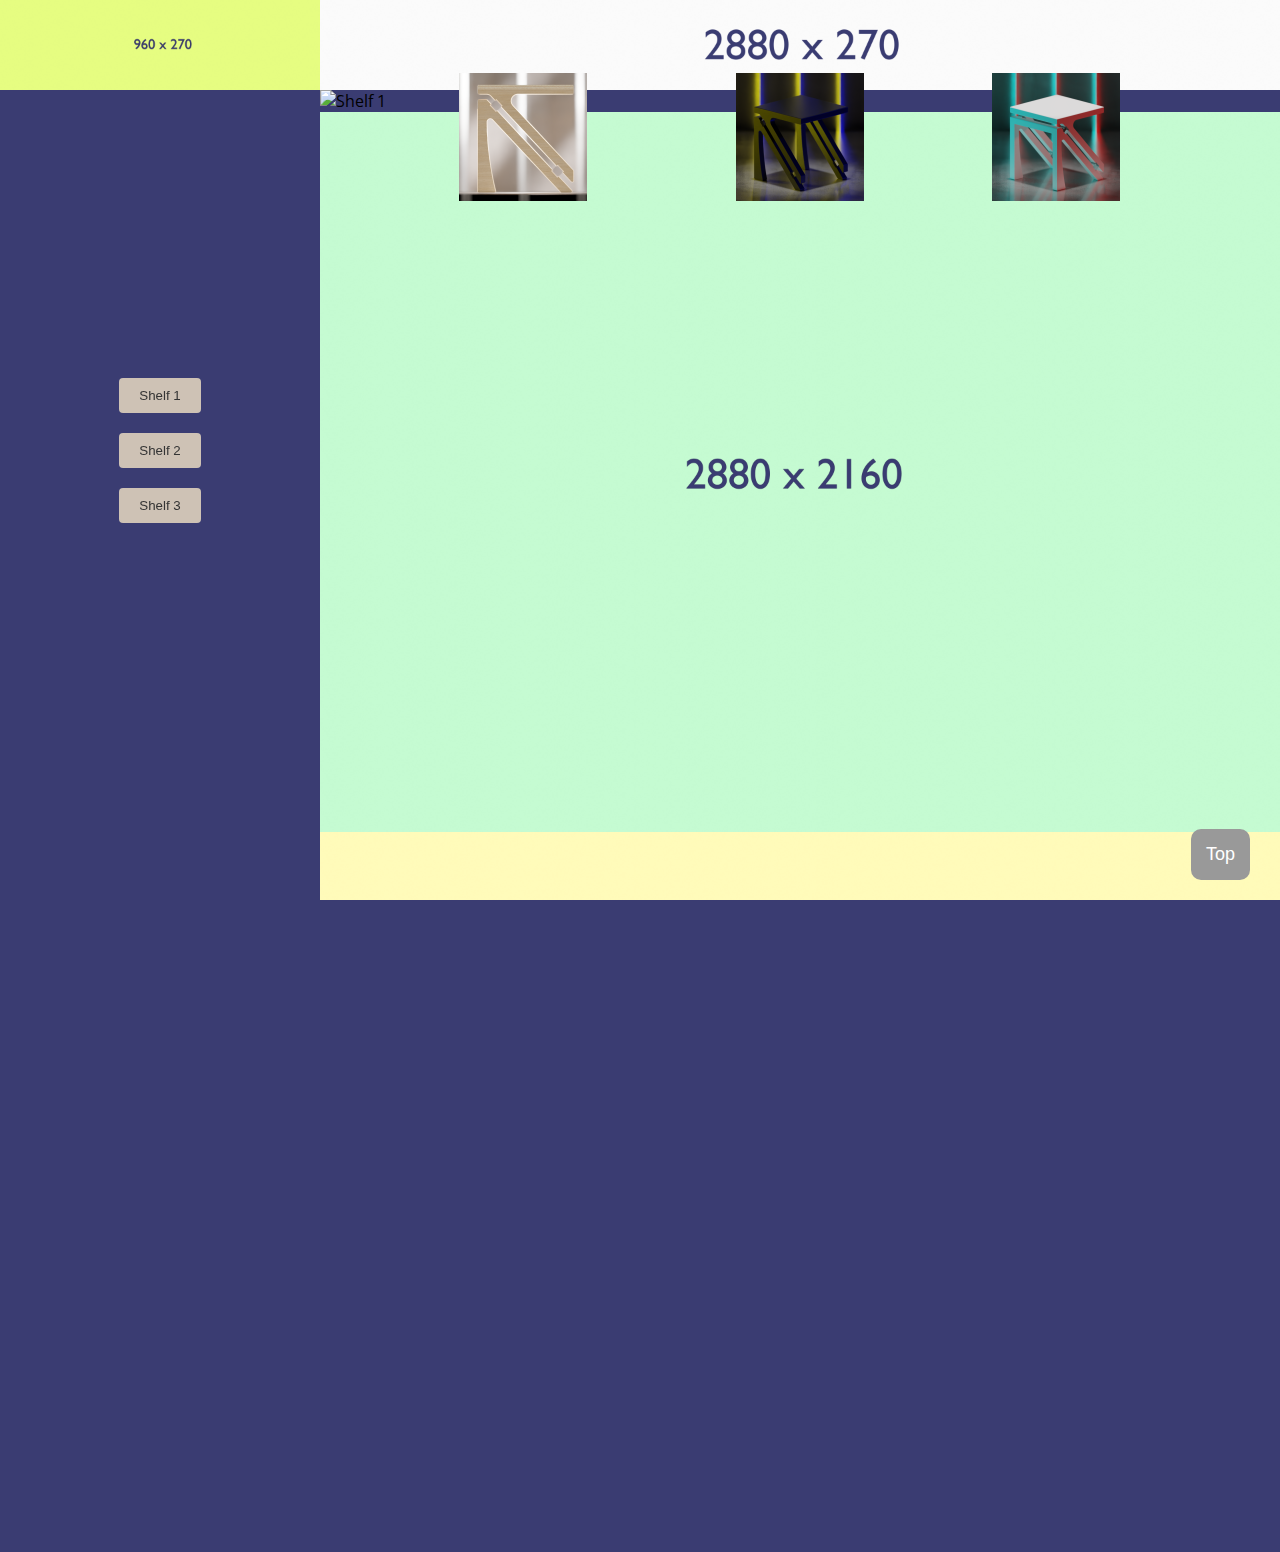
==== commit a30bf62a: "gftghy" ====
--- a/index.html
+++ b/index.html
@@ -33,6 +33,7 @@
             <div class="small-image" id="image3"></div>
         </div>
 
+        <canvas id="myCanvas"></canvas>
         <button id="backToTop" title="Go to top">Top</button>
         <script src="testScript.js"></script>
     </body>
--- a/styles.css
+++ b/styles.css
@@ -11,6 +11,12 @@
 
 img {
     cursor: url('logos/pixelDragonCursorSmile32x32.png')16 16, auto;
+}
+
+canvas {
+    position: absolute;
+    top: 0;
+    left: 0;
 }
 
 .news-image {
